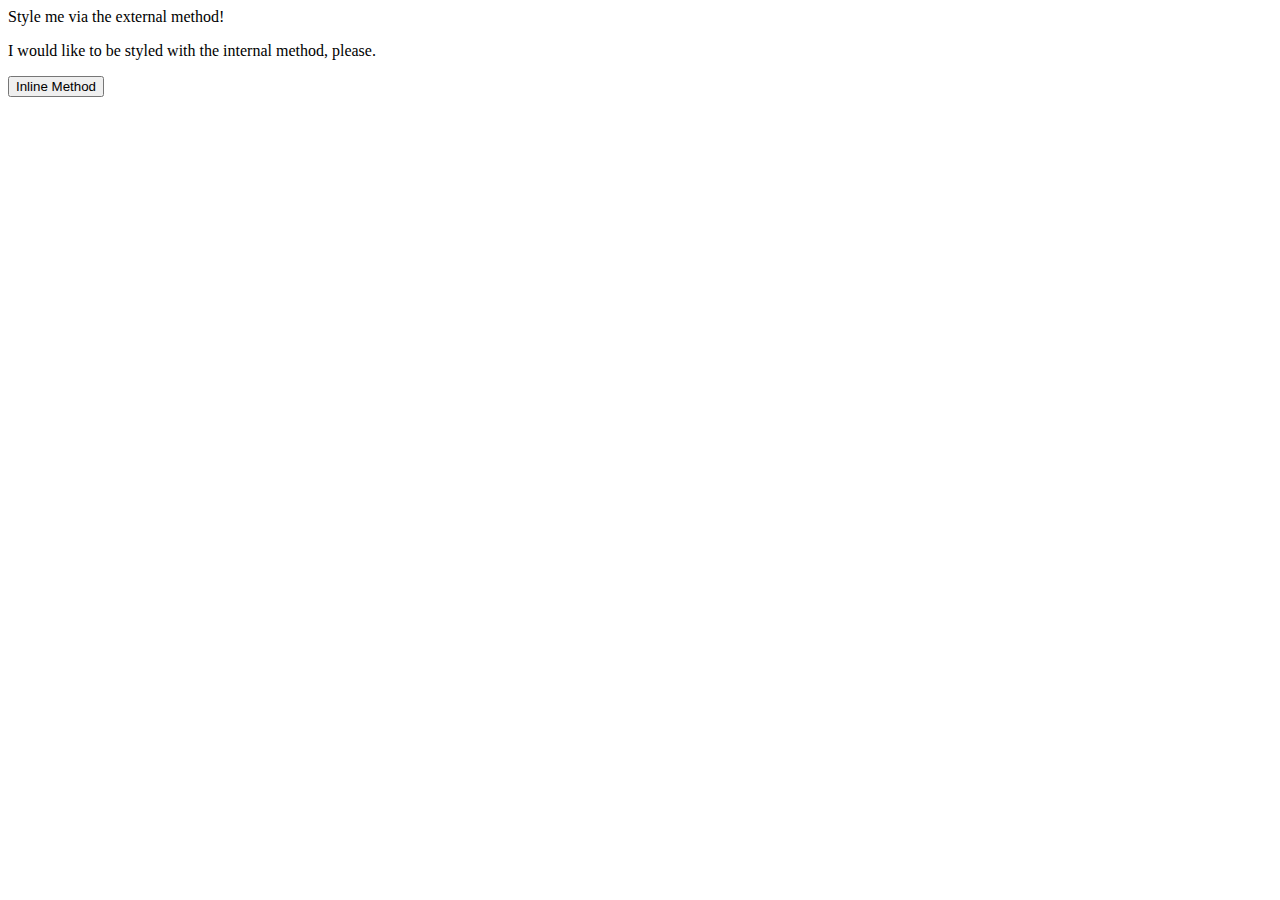
==== foundations/01-css-methods/index.html @ 3ff1cc08 "Add link to stylesheet" ====
<!DOCTYPE html>
<html lang="en">
  <head>
    <meta charset="UTF-8">
    <meta http-equiv="X-UA-Compatible" content="IE=edge">
    <meta name="viewport" content="width=device-width, initial-scale=1.0">
    <link ref="stylesheet" href="style.css">
    <title>Methods for Adding CSS</title>
  </head>
  <body>
    <div>Style me via the external method!</div>
    <p>I would like to be styled with the internal method, please.</p>
    <button>Inline Method</button>
  </body>
</html>
---- foundations/01-css-methods/style.css ----
div {
    background-color:red;
    color: white;
    font-size: 32px;
    align-content: center;
    font-weight: bold;
}
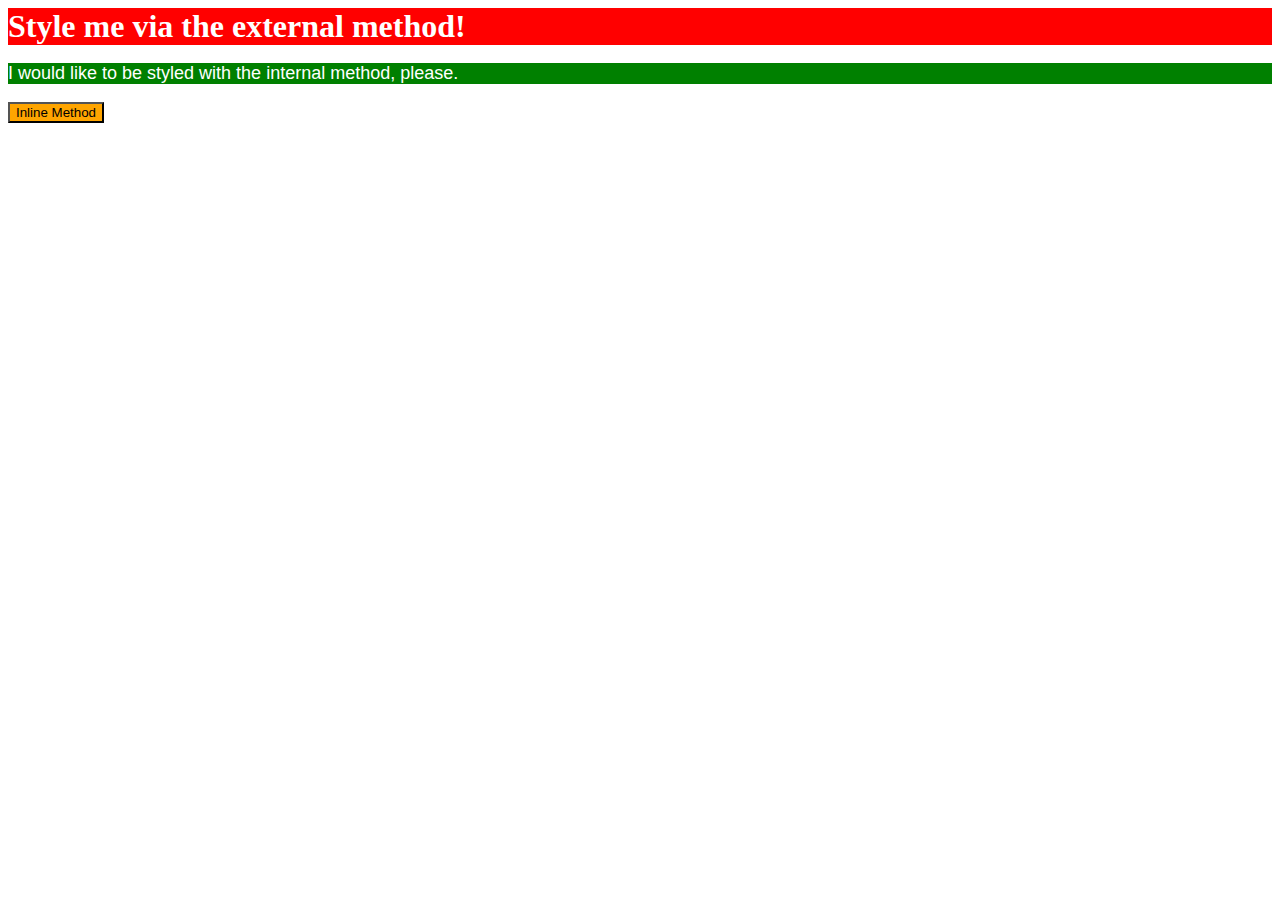
==== commit 338b39a9: "Correct stylesheet link and add internal and in-line styling" ====
--- a/foundations/01-css-methods/index.html
+++ b/foundations/01-css-methods/index.html
@@ -4,12 +4,21 @@
     <meta charset="UTF-8">
     <meta http-equiv="X-UA-Compatible" content="IE=edge">
     <meta name="viewport" content="width=device-width, initial-scale=1.0">
-    <link ref="stylesheet" href="style.css">
     <title>Methods for Adding CSS</title>
+    <link rel="stylesheet" href="style.css">
+    
+    <style>
+      p{
+        color:white;
+        background-color: green;
+        font-size: 18px;
+        font-family: sans-serif;
+      }
+    </style>
   </head>
   <body>
     <div>Style me via the external method!</div>
     <p>I would like to be styled with the internal method, please.</p>
-    <button>Inline Method</button>
+    <button style="background-color:orange"; font-size: 18px;>Inline Method</button>
   </body>
 </html>